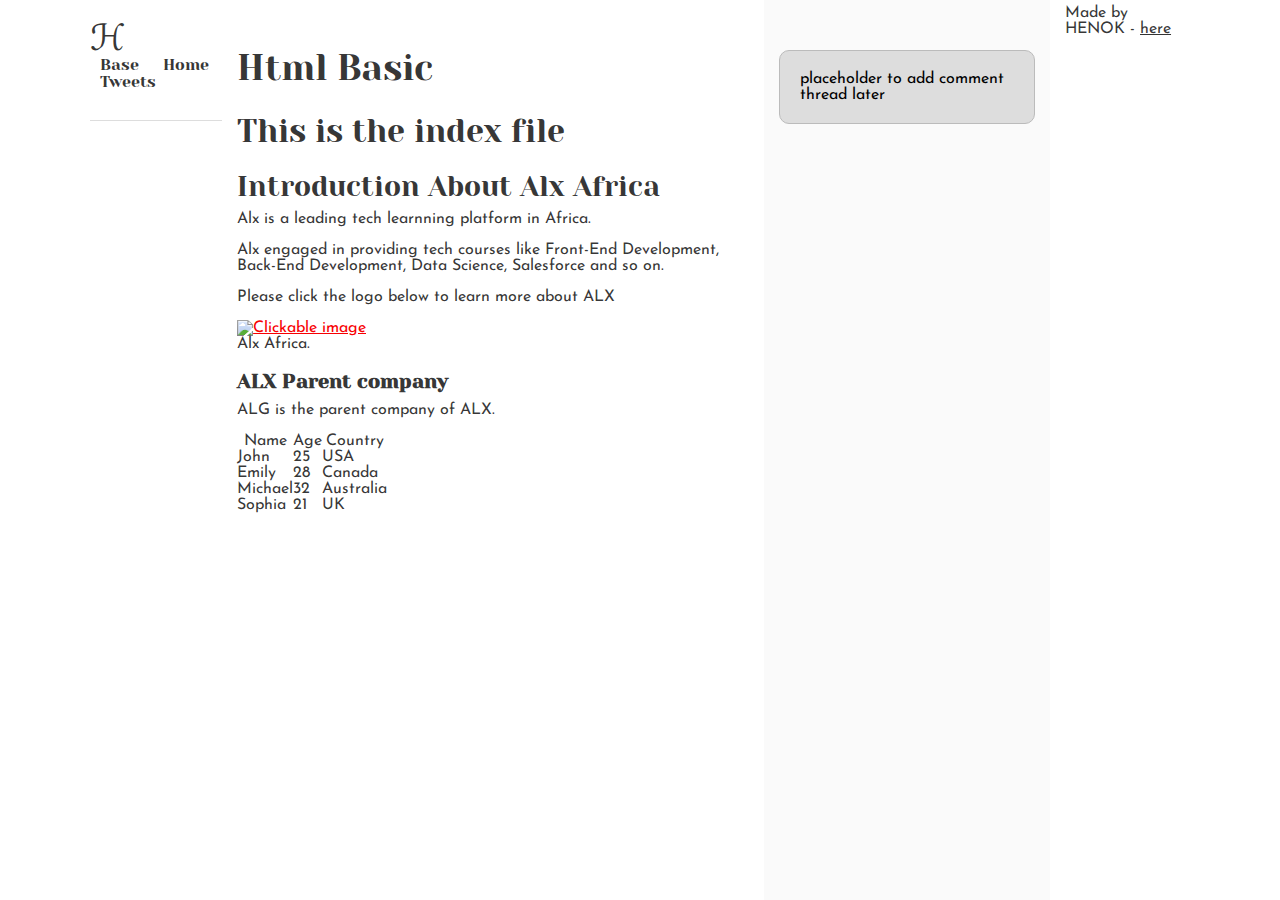
==== css_basic/index.html @ b6bafdc7 "commit css files and moification of copying the html files" ====
<!DOCTYPE html>
<html lang="en">
<head>
    <meta charset="UTF-8">
    <meta name="viewport" content="width=device-width, initial-scale=1.0">
    <link href="base.css" rel="stylesheet">
    <link href="styles.css" rel="stylesheet">
    <title>html basic</title>
</head>
<body class="works_on_smartphone">
    <header>
    <nav> 
        <ul>
            <li class="logo"> &#8459;</li><br>
            <li><a href="base_index.html"> Base</a></li>
            <li><a href="index.html"> Home</a></li>
            <li><a href="tweets.html"> Tweets</a></li>
        </ul>
    </nav>
    </header>

    <main>
    <article>
        
    <h1>Html Basic</h1>
    <h2>This is the index file  </h2>
    <h3> Introduction About Alx Africa</h3>
    <p>Alx is a leading tech learnning platform in Africa.</p>
    <p>Alx engaged in providing tech courses like Front-End Development, Back-End Development, Data Science, Salesforce and so on.</p>
    <p>Please click the logo below to learn more about ALX</p>
    <figure>
        <a href="https://www.alxafrica.com/">
        <img src="https://i.ibb.co/gTDZZT8/ALX-Logo-07.png" alt="Clickable image">
        </a>
        <figcaption> Alx Africa. </figcaption>
    </figure>
    <h4> ALX Parent company</h4>
    <p>ALG is the parent company of ALX.</p>

    <table>
        <thead>
        <tr>
            <th>Name</th>
            <th>Age</th>
            <th>Country</th>
        </tr>
        </thead>
        <tbody>
        <tr>        
            <td> John </td>
            <td> 25 </td>
            <td> USA </td>
        </tr>
        <tr>
            <td> Emily </td>
            <td> 28 </td>
            <td> Canada </td>
        </tr>
        <tr>
            <td> Michael </td>
            <td> 32 </td>
            <td> Australia </td>
        </tr>
        <tr>
            <td> Sophia </td>
            <td> 21 </td>
            <td> UK </td>
        </tr>
        </tbody>
    </table>
    </article>

        <aside> 
            <p>placeholder to add comment thread later</p>
        </aside>
    </main>

    <footer>
        <p>Made by HENOK - <a href="https://www.linkedin.com/in/henokd/" target="_blank">here</a></p>

    </footer>

</body>
</html>
---- css_basic/base.css ----
/* Importing webfonts */
/* (If you're learning CSS, you should disregard that) */

@import url(https://fonts.googleapis.com/css?family=Yeseva+One);
@import url(https://fonts.googleapis.com/css?family=Josefin+Sans:400,700,700italic,400italic);


/* CSS reset rules */

html, body {
	height: 100%;
	min-height: 100%;
}
html, body, div, span, applet, object, iframe,
h1, h2, h3, h4, h5, h6, p, blockquote, pre,
a, abbr, acronym, address, big, cite, code,
del, dfn, img, ins, kbd, q, s, samp,
small, strike, sub, sup, tt, var,
b, u, i, center,
dl, dt, dd,
fieldset, form, label, legend,
table, caption, tbody, tfoot, thead, tr, th, td,
article, aside, canvas, details, embed, 
figure, figcaption, footer, header, hgroup, 
menu, nav, output, ruby, section, summary,
time, mark, audio, video {
	margin: 0;
	padding: 0;
	border: 0;
	font-size: 100%;
	font: inherit;
	vertical-align: baseline;
}
/* HTML5 display-role reset for older browsers */
article, aside, details, figcaption, figure, 
footer, header, hgroup, menu, nav, section {
	display: block;
}
body {
	line-height: 1;
}
blockquote, q {
	quotes: none;
}
blockquote:before, blockquote:after,
q:before, q:after {
	content: '';
	content: none;
}
table {
	border-collapse: collapse;
	border-spacing: 0;
}


/* Fonts and colors */

body {
	font-family: 'Josefin Sans', serif;
	color: rgba(0, 0, 0, 0.8);
}
h1, h2, h3, h4, h5, h6, header {
	font-family: 'Yeseva One', sans-serif;
}

header {
	border-bottom: 1px solid rgb(221,221,221);
	transition: border-bottom-color 1s ease;
}
header a {
	color: rgba(0, 0, 0, 0.8);
}
aside {
	background: #FAFAFA;
}
aside p {
	border: 1px solid #bbb;
	background: #ddd;
	color: black;
}
footer a {
	color: rgba(0, 0, 0, 0.8);
}
a {
	color: #F80002;
}


/* Positioning and margins */

@media (min-width: 1100px) {
	body {
		width: 1100px;
		margin: 0 auto;
	}
}

article {
	padding: 50px 15px;
}
article > *:first-child {
	margin-top: 0;
}
aside {
	padding: 50px 15px;
}
header .right {
	float: right;
	margin: 0 10px 15px;
}


/* Header */
header {
	padding: 20px 0;
	height: 80px;
}
header ul {
	list-style: none;
	margin: 0;
	padding: 0;
}
header li {
	display: inline;
	vertical-align:middle;
}
header li:first-child {
	margin: 0;
}
header li a {
	margin: 0 10px;
}
header li.logo {
	font-size: 36px;
}
header a {
	text-decoration: none;
}


/* Aside */

aside p {
	border-radius: 10px;
	padding: 20px 20px;
}


/* Footer */

footer {
	padding: 5px 15px;
	height: 80px;
}


/* Text styles and margins */

p {
	margin-bottom: 15px;
}
h1 {
	font-size: 36px;
	margin: 40px 0 20px;
}
h2 {
	font-size: 32px;
	margin: 30px 0 15px;
}
h3 {
	font-size: 28px;
	margin: 25px 0 10px;
}
h4 {
	font-size: 20px;
	font-weight: bold;
	margin: 20px 0 10px;
}
h5 {
	font-size: 18px;
	font-weight: bold;
	margin: 15px 0 10px;
}
h6 {
	font-weight: bold;
	margin: 5px 0;
}

@media (max-width: 800px) {
  body.works_on_smartphone {
  	display: block;
  }
  body.works_on_smartphone main {
  	display: block;
  }
  header .right {
  	float: none;
  }
}
---- css_basic/styles.css ----
main, body{
    display: flex;
}

main{
    flex-direction: row;
    flex: auto;
}

article{
    flex: 2;
    overflow-y: auto;
}

aside{
    flex: 1;
    overflow-y: auto;
}

@media (min-width: 1100px) {
	body {
		width: 1100px;
		margin: 0 auto;
	}
}

@media (max-width: 800px) {
    body.works_on_smartphone {
        display: block;
    }
    body.works_on_smartphone main {
        display: block;
    }
    header .right {
        float: none;
    }
  }
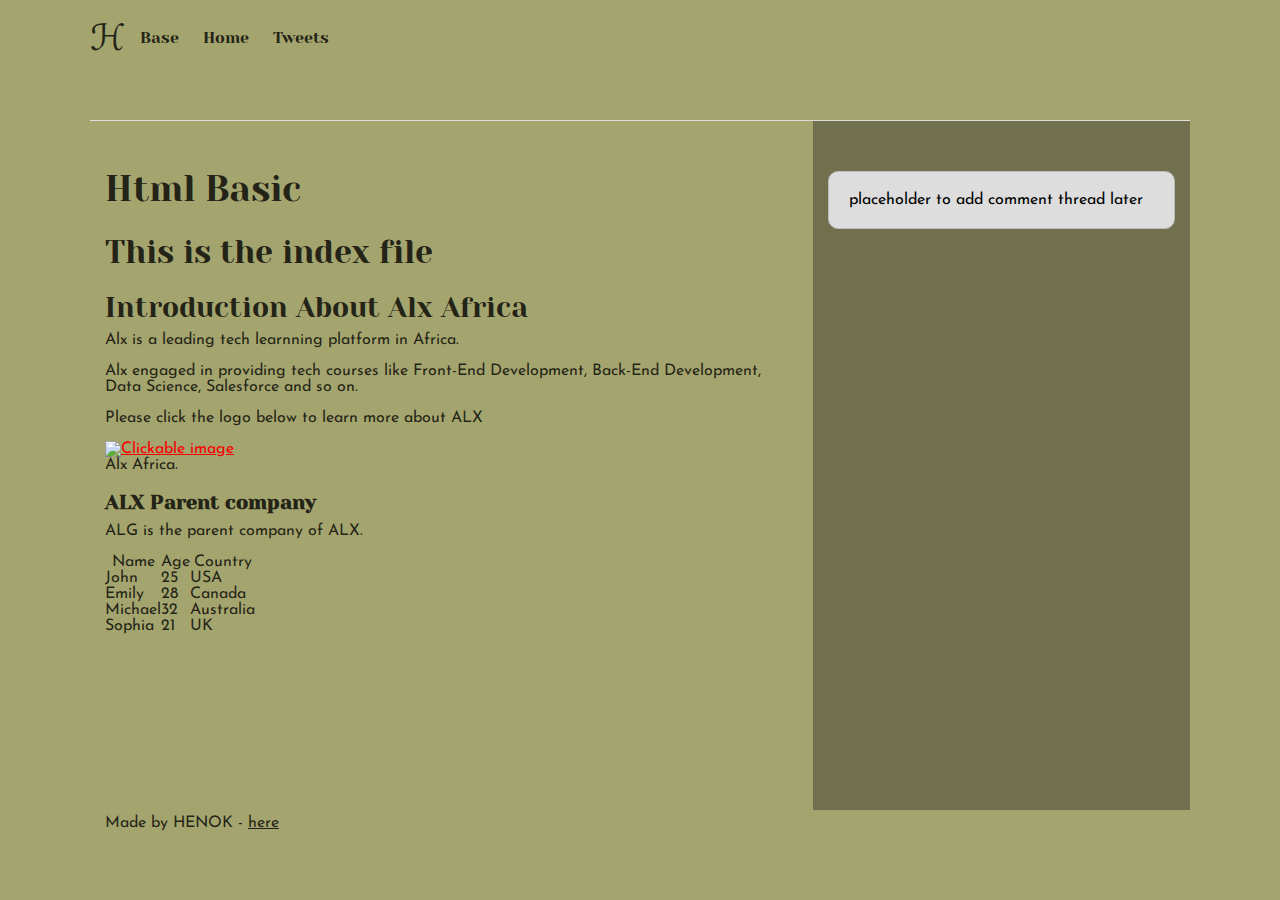
==== commit bb068922: "Final touch on the contents" ====
--- a/css_basic/index.html
+++ b/css_basic/index.html
@@ -11,7 +11,7 @@
     <header>
     <nav> 
         <ul>
-            <li class="logo"> &#8459;</li><br>
+            <li class="logo"> &#8459;</li>
             <li><a href="base_index.html"> Base</a></li>
             <li><a href="index.html"> Home</a></li>
             <li><a href="tweets.html"> Tweets</a></li>
--- a/css_basic/styles.css
+++ b/css_basic/styles.css
@@ -1,8 +1,11 @@
-main, body{
+body{
+    background-color: #a4a46e;
     display: flex;
+    flex-direction: column;
 }
 
 main{
+    display: flex;
     flex-direction: row;
     flex: auto;
 }
@@ -13,6 +16,7 @@
 }
 
 aside{
+    background-color: #70704e;
     flex: 1;
     overflow-y: auto;
 }
@@ -35,4 +39,3 @@
         float: none;
     }
   }
-  